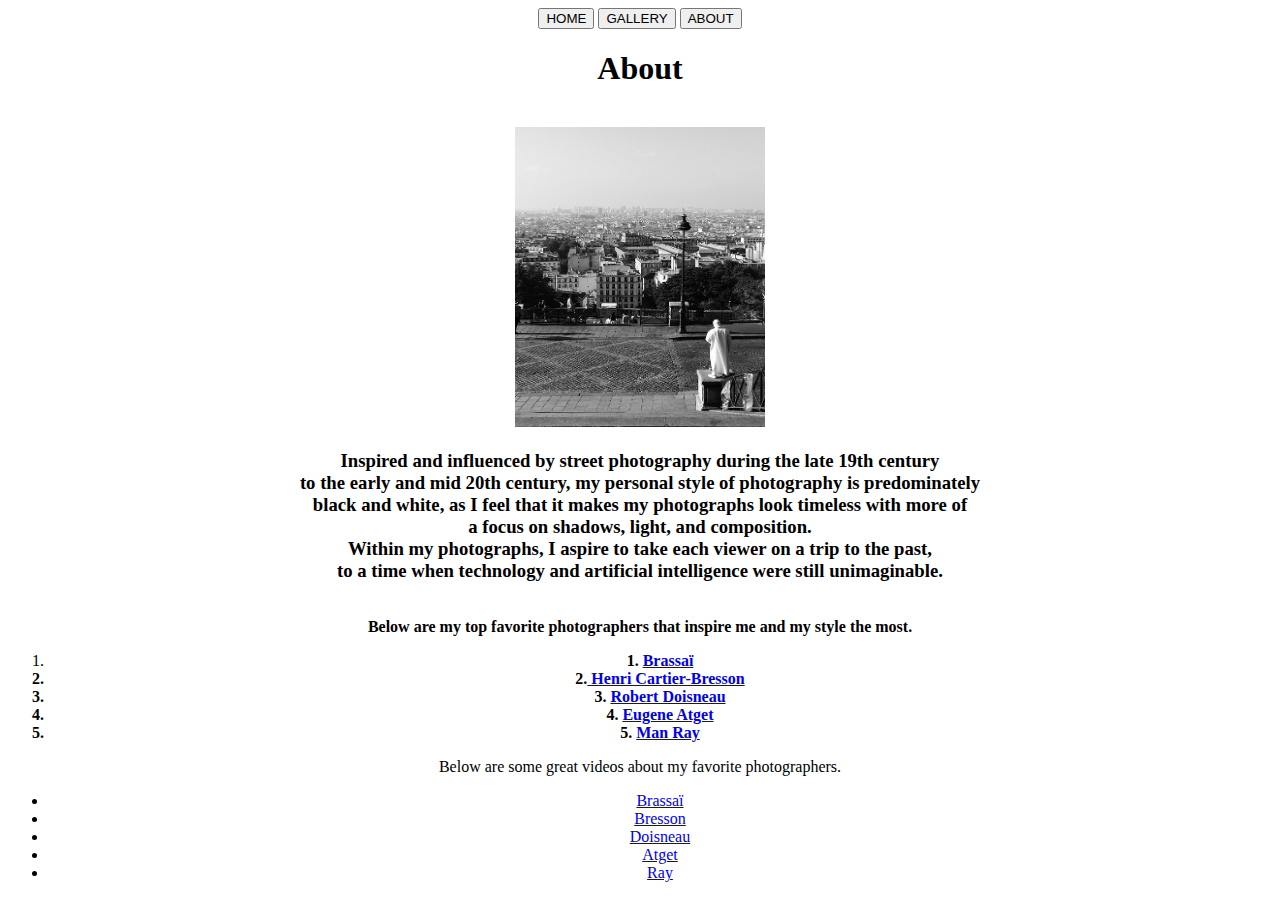
==== about.html @ 81a471fb "update" ====
<!DOCTYPE html>
<html>

<head>
  <meta charset="utf-8">
  <meta name="viewport" content="width=device-width">
  <title>replit</title>
  <link href="style.css" rel="stylesheet" type="text/css" />
</head>

<body>
  <nav>

    <center><a href="index.html" target="_blank"><button>HOME</button></a>
      <a href="gallery.html"> <button>GALLERY</button></a>
      <a href="about.html"><button>ABOUT</button></a>
  </nav>
  <p>
    <center>
      <h1>About</h1><br><img src="pics/mime.jpg" alt="centered image" height="300px" width="250px">
    </center>
  </p>

  <article>
    <center>
      <p> <h3>Inspired and influenced by street photography during the late 19th century<br> to the early and mid 20th
        century, my personal style of photography is predominately<br> black and white, as I feel that it makes my
        photographs look timeless with more of <br> a focus on shadows, light, and composition.<br> Within my photographs, I
        aspire to take each viewer on a trip to the past,<br> to a time when technology and artificial intelligence were
        still unimaginable.
    </center>
  </article>
  </h3>
  <br>
  <center><strong>Below are my top favorite photographers that inspire me and my style the most.</center></strong></p>
  
  <center>
    <ol>
      <li><strong>1. <a href="https://magazine.artland.com/brassai-the-eye-of-paris/" target="_blank">Brassaï</a></li>
        <li>2.<a href="https://www.magnumphotos.com/photographer/henri-cartier-bresson/" target="_blank"> Henri
          Cartier-Bresson</a></li>
        <li>3. <a href="https://www.robert-doisneau.com/en/portfolios/" target="_blank">Robert Doisneau</a></li>
        <li>4. <a href="https://www.moma.org/artists/229" target="_blank">Eugene Atget</a></li>
        <li>5. <a href="https://magazine.artland.com/the-visionary-photographs-of-man-ray/" target="_blank">Man Ray</a> </center> </strong></li>
    </ol>
 

  <p>
    <center>Below are some great videos about my favorite photographers.<br>
      <ul>
        <li><a href="https://www.youtube.com/watch?v=BSzwnST2i0U" target="_blank">Brassaï</a></li>
        <li><a href="https://www.youtube.com/watch?v=dD9dfr7XyFQ" target="_blank">Bresson</a></li>
        <li><a href="https://www.youtube.com/watch?v=1Ua8M0NeRj0" target="_blank">Doisneau</a></li>
        <li><a href="https://www.youtube.com/watch?v=crUmj0nEml8" target="_blank">Atget</a></li>
        <li><a href="https://www.youtube.com/watch?v=2umyxWJslJY" target="_blank">Ray</a></li>
      </ul>
    </center>
  </p>
</body>

</html>
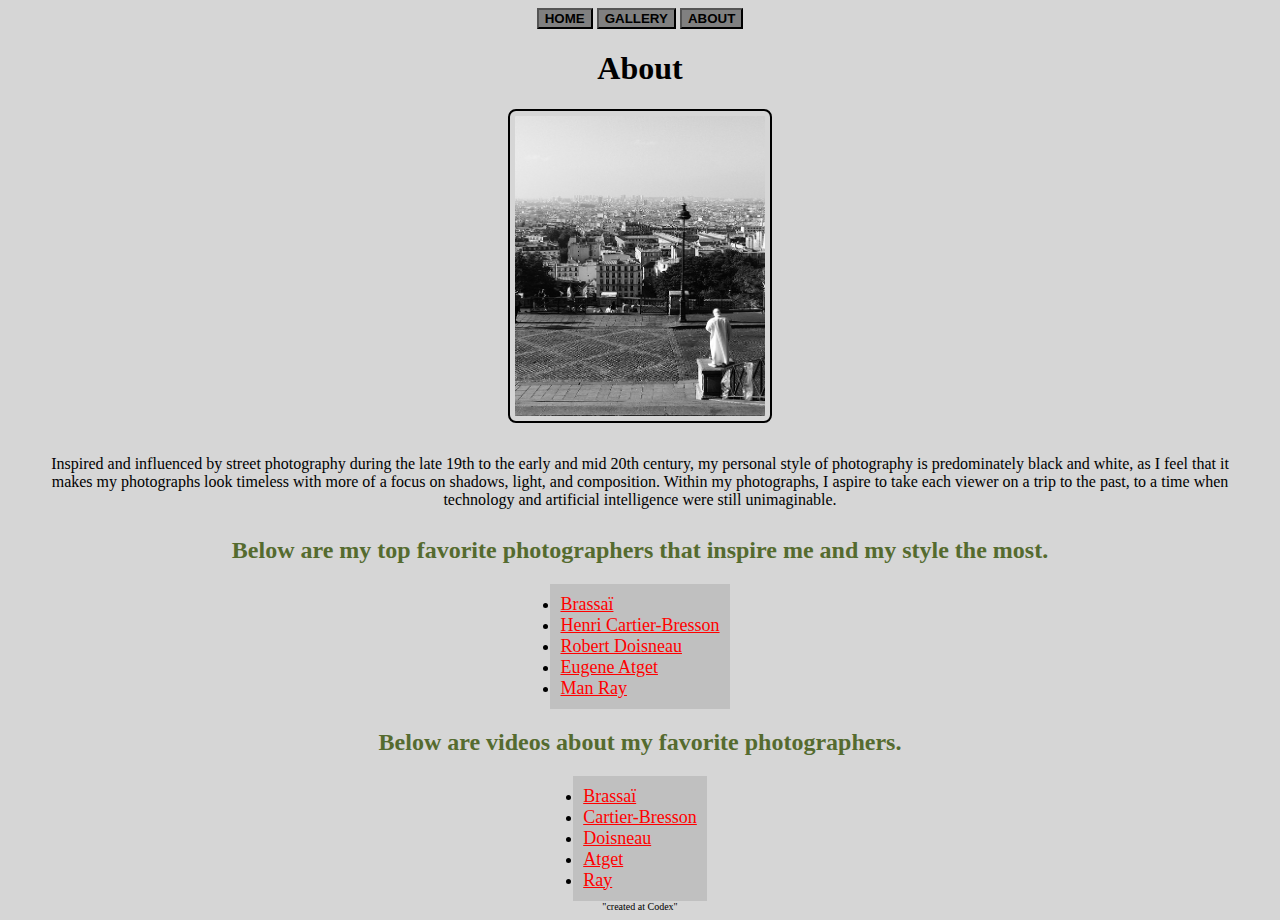
==== commit 621efe3e: "update" ====
--- a/about.html
+++ b/about.html
@@ -4,58 +4,57 @@
 <head>
   <meta charset="utf-8">
   <meta name="viewport" content="width=device-width">
-  <title>replit</title>
+  <title>CSS LAB2</title>
   <link href="style.css" rel="stylesheet" type="text/css" />
 </head>
 
 <body>
+
   <nav>
+    <center><a href="index.html"><button>HOME</button></a>
+      <a href="gallery.html"> <button>GALLERY</button></a>
+      <button>ABOUT</button></a>
+    </center>
+  </nav>
 
-    <center><a href="index.html" target="_blank"><button>HOME</button></a>
-      <a href="gallery.html"> <button>GALLERY</button></a>
-      <a href="about.html"><button>ABOUT</button></a>
-  </nav>
-  <p>
-    <center>
-      <h1>About</h1><br><img src="pics/mime.jpg" alt="centered image" height="300px" width="250px">
-    </center>
-  </p>
+  <h1>About</h1>
 
-  <article>
-    <center>
-      <p> <h3>Inspired and influenced by street photography during the late 19th century<br> to the early and mid 20th
-        century, my personal style of photography is predominately<br> black and white, as I feel that it makes my
-        photographs look timeless with more of <br> a focus on shadows, light, and composition.<br> Within my photographs, I
-        aspire to take each viewer on a trip to the past,<br> to a time when technology and artificial intelligence were
-        still unimaginable.
-    </center>
-  </article>
-  </h3>
-  <br>
-  <center><strong>Below are my top favorite photographers that inspire me and my style the most.</center></strong></p>
-  
-  <center>
-    <ol>
-      <li><strong>1. <a href="https://magazine.artland.com/brassai-the-eye-of-paris/" target="_blank">Brassaï</a></li>
-        <li>2.<a href="https://www.magnumphotos.com/photographer/henri-cartier-bresson/" target="_blank"> Henri
-          Cartier-Bresson</a></li>
-        <li>3. <a href="https://www.robert-doisneau.com/en/portfolios/" target="_blank">Robert Doisneau</a></li>
-        <li>4. <a href="https://www.moma.org/artists/229" target="_blank">Eugene Atget</a></li>
-        <li>5. <a href="https://magazine.artland.com/the-visionary-photographs-of-man-ray/" target="_blank">Man Ray</a> </center> </strong></li>
-    </ol>
- 
+  <center><img src="pics/mime.jpg" alt="Mime"></center>
 
-  <p>
-    <center>Below are some great videos about my favorite photographers.<br>
-      <ul>
-        <li><a href="https://www.youtube.com/watch?v=BSzwnST2i0U" target="_blank">Brassaï</a></li>
-        <li><a href="https://www.youtube.com/watch?v=dD9dfr7XyFQ" target="_blank">Bresson</a></li>
-        <li><a href="https://www.youtube.com/watch?v=1Ua8M0NeRj0" target="_blank">Doisneau</a></li>
-        <li><a href="https://www.youtube.com/watch?v=crUmj0nEml8" target="_blank">Atget</a></li>
-        <li><a href="https://www.youtube.com/watch?v=2umyxWJslJY" target="_blank">Ray</a></li>
-      </ul>
-    </center>
-  </p>
+
+  <p>Inspired and influenced by street photography during the late 19th
+    to the early and mid 20th century, my personal style of photography is predominately black and white, as I feel that it makes my photographs look timeless with more of a focus on shadows, light, and composition. Within my photographs, I aspire to take each viewer on a trip to the past, to a time when technology and artificial intelligence were still unimaginable.</p>
+
+
+  <h2>Below are my top favorite photographers that inspire me and my style the most.</h2>
+
+  <div class="photographers">
+
+    <li><a href="https://magazine.artland.com/brassai-the-eye-of-paris/" target="_blank">Brassaï </a></li>
+    <li><a href="https://www.magnumphotos.com/photographer/henri-cartier-bresson/" target="_blank"> Henri
+        Cartier-Bresson</a></li>
+    <li><a href="https://www.robert-doisneau.com/en/portfolios/" target="_blank">Robert Doisneau</a></li>
+    <li><a href="https://www.moma.org/artists/229" target="_blank">Eugene Atget</a></li>
+    <li><a href="https://magazine.artland.com/the-visionary-photographs-of-man-ray/" target="_blank">Man Ray</a>
+    </li>
+
+  </div>
+
+  <h2>
+    Below are videos about my favorite photographers.
+  </h2>
+
+  <div class="photographers">
+    <li><a href="https://www.youtube.com/watch?v=BSzwnST2i0U" target="_blank">Brassaï</a></li>
+    <li><a href="https://www.youtube.com/watch?v=dD9dfr7XyFQ" target="_blank">Cartier-Bresson</a></li>
+    <li><a href="https://www.youtube.com/watch?v=1Ua8M0NeRj0" target="_blank">Doisneau</a></li>
+    <li><a href="https://www.youtube.com/watch?v=crUmj0nEml8" target="_blank">Atget</a></li>
+    <li><a href="https://www.youtube.com/watch?v=2umyxWJslJY" target="_blank">Ray</a></li>
+  </div>
+
+
+  <footer>"created at Codex"</footer>
+
 </body>
 
 </html>--- a/style.css
+++ b/style.css
@@ -0,0 +1,114 @@
+body {
+  background-color: #d6d6d6;
+  font-family: Apple-Chancery;
+}
+
+
+/* unvisited link */
+a:link {
+  color: red;
+}
+
+/* visited link */
+a:visited {
+  color: blueviolet;
+}
+
+/* mouse over link */
+a:hover {
+  color: hotpink;
+}
+
+/* selected link */
+a:active {
+  color: blue;
+}
+
+button {
+  background-color: gray;
+  font-weight: bold;
+  text-align: center;
+  border: 2px solid #00000;
+}
+
+button:hover {
+  background-color: lightgray;
+  color: black;
+}
+
+h1 {
+  color: black;
+  font-family: Apple-Chancery;
+  text-align: center;
+}
+
+h2 {
+  color: darkolivegreen;
+  font-family: cambria;
+  text-align: center;
+}
+
+h3 {
+  font-family: Apple-Chancery;
+  text-align: center;
+}
+
+.photographers {
+  text-align: left;
+  column-count: 1;
+  column-gap: 8px;
+  font-size: 18px;
+  font-family: Apple-Chancery;
+  padding: 10px;
+  background-color: silver;
+  width: fit-content;
+  margin-left: auto;
+  margin-right: auto;
+
+}
+
+p {
+  font-family: Georgia;
+  text-align: center;
+  font-size: 16px;
+  margin: 28px;
+}
+
+img {
+
+  border: 2px solid;
+  border-radius: 8px;
+  padding: 5px;
+  width: 250px;
+  height: 300px;
+  margin: auto;
+}
+
+img:hover {
+  box-shadow: 0 0 3px 2px rgba(0, 140, 186, 0.5);
+}
+
+.pics {
+  display: flex;
+  justify-content: space-between;
+  flex-wrap: wrap;
+}
+
+
+div {
+  text-align: center;
+  font-size: 18px;
+  font-family: Apple-Chancery;
+  padding: 10px;
+  background-color: silver;
+  width: fit-content;
+  margin-left: auto;
+  margin-right: auto;
+
+
+}
+
+footer {
+  font-size: 10px;
+  text-align: center;
+}